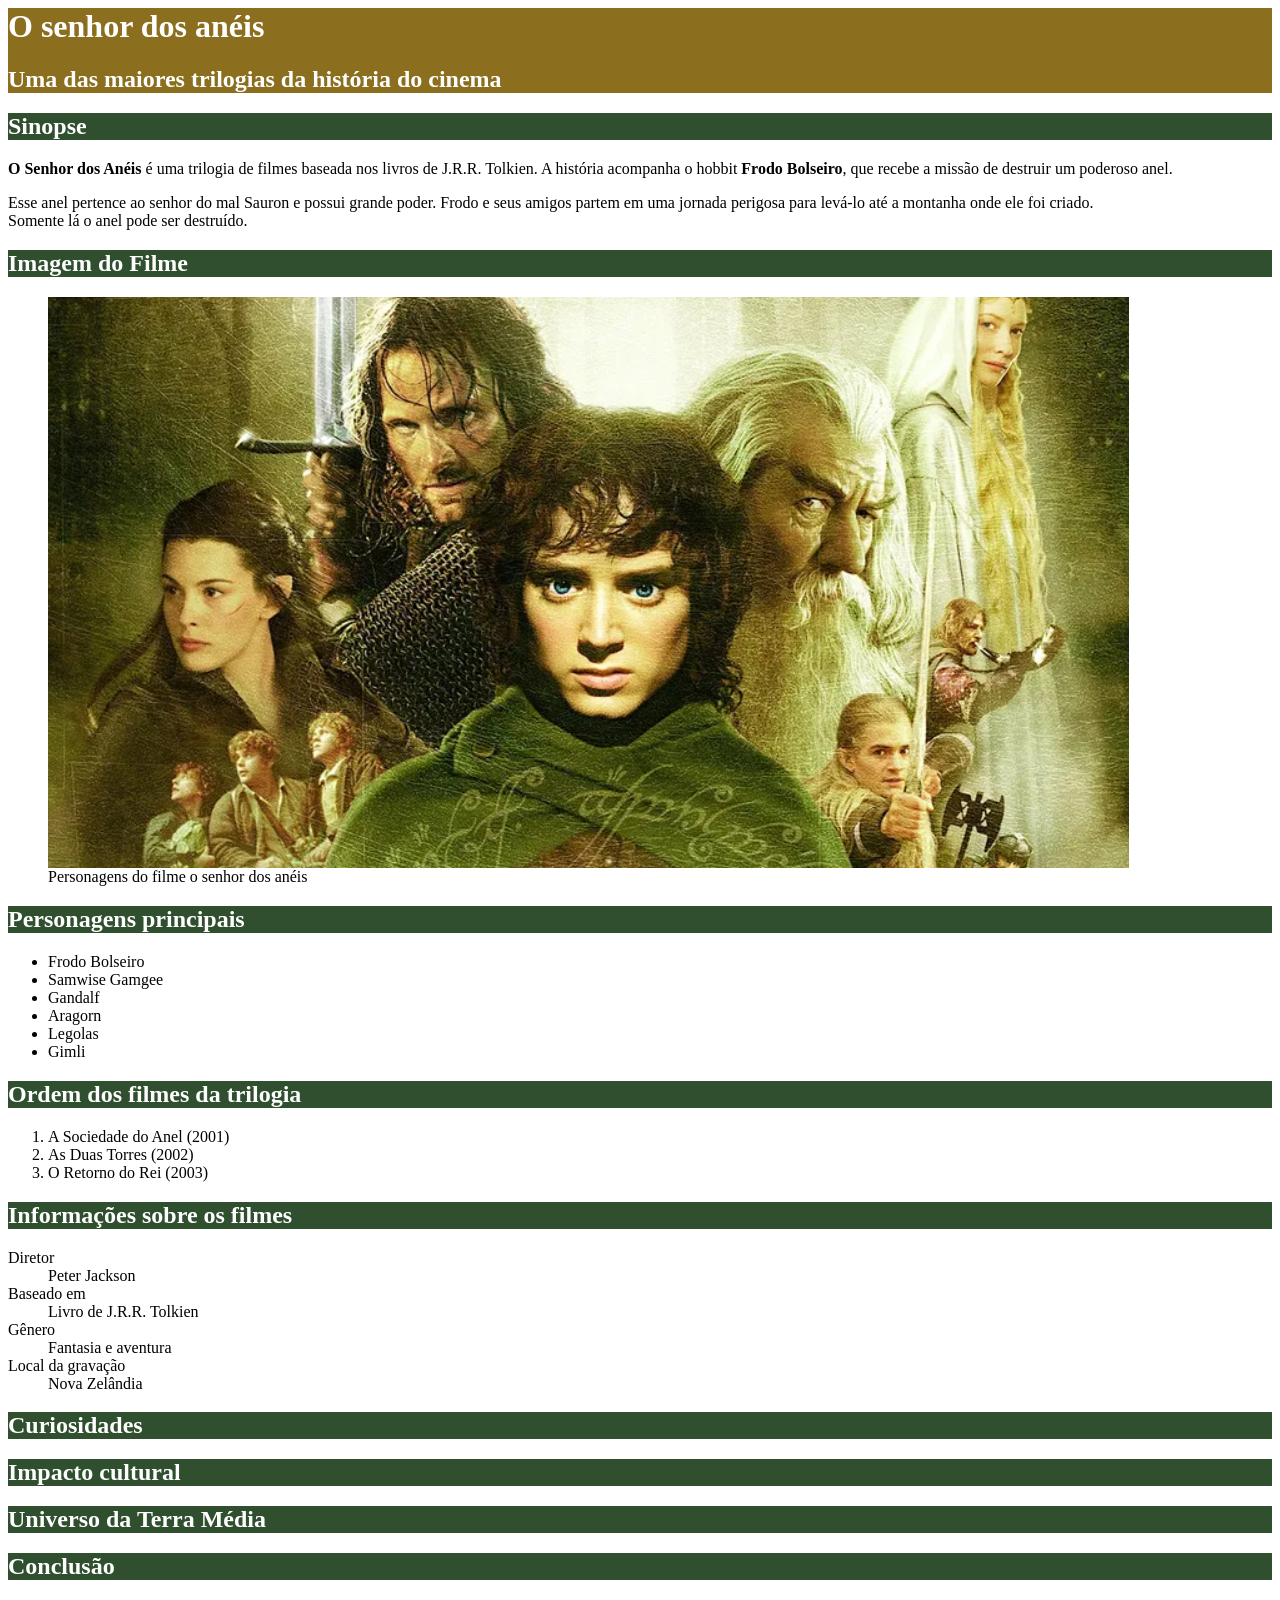
==== index.html @ 42f7f88f "primeiro commit" ====
<html lang="pt-br">
    <head>
        <title>O filme o senhor dos anéis</title>
        <meta charset="utf8">

        <style>
            .titulo_secundario{
                background-color: #2F4F2F; 
                color: white;
            }

            #titulo_principal{
                background-color: #8B6F1E;
                color: white;
            }
        </style>
    </head>
    <body>
        
        <div id="titulo_principal">
            <h1>O senhor dos anéis</h1>
            <h2>Uma das maiores trilogias da história do cinema</h2>
        </div>

        <h2 class="titulo_secundario">Sinopse</h2>

        <p><strong>O Senhor dos Anéis</strong> é uma trilogia de filmes baseada nos livros de J.R.R.
        Tolkien. A história acompanha o hobbit <strong>Frodo Bolseiro</strong>, que recebe a missão
        de destruir um poderoso anel.</p>
        
        <p>Esse anel pertence ao senhor do mal Sauron e possui grande poder. Frodo e
        seus amigos partem em uma jornada perigosa para levá-lo até a montanha
        onde ele foi criado. <br> Somente lá o anel pode ser destruído.</p>

        <h2 class="titulo_secundario">Imagem do Filme</h2>
        <figure>
            <img src="img/senhor_dos_aneis.png" alt="Imagem do filme o senhor dos anéis">
            <figcaption>Personagens do filme o senhor dos anéis</figcaption>
        </figure>    
        <h2 class="titulo_secundario">Personagens principais</h2>
            <ul>
                <li>Frodo Bolseiro</li>
                <li>Samwise Gamgee</li>
                <li>Gandalf</li>
                <li>Aragorn</li>
                <li>Legolas</li>
                <li>Gimli</li>
            </ul>
        <h2 class="titulo_secundario">Ordem dos filmes da trilogia</h2>
            <ol>
                <li>A Sociedade do Anel (2001)</li>
                <li>As Duas Torres (2002)</li>
                <li>O Retorno do Rei (2003)</li>
            </ol>
        <h2 class="titulo_secundario">Informações sobre os filmes</h2>

        <dl>
            <dt>Diretor</dt>
                <dd>Peter Jackson</dd>
            <dt>Baseado em</dt>
                <dd>Livro de J.R.R. Tolkien</dd>
            <dt>Gênero</dt>
                <dd>Fantasia e aventura</dd>
            <dt>Local da gravação</dt>
                <dd>Nova Zelândia</dd>
        </dl>

        <h2 class="titulo_secundario">Curiosidades</h2>
        <h2 class="titulo_secundario">Impacto cultural</h2>
        <h2 class="titulo_secundario">Universo da Terra Média</h2>
        <h2 class="titulo_secundario">Conclusão</h2>
    </body>
</html>
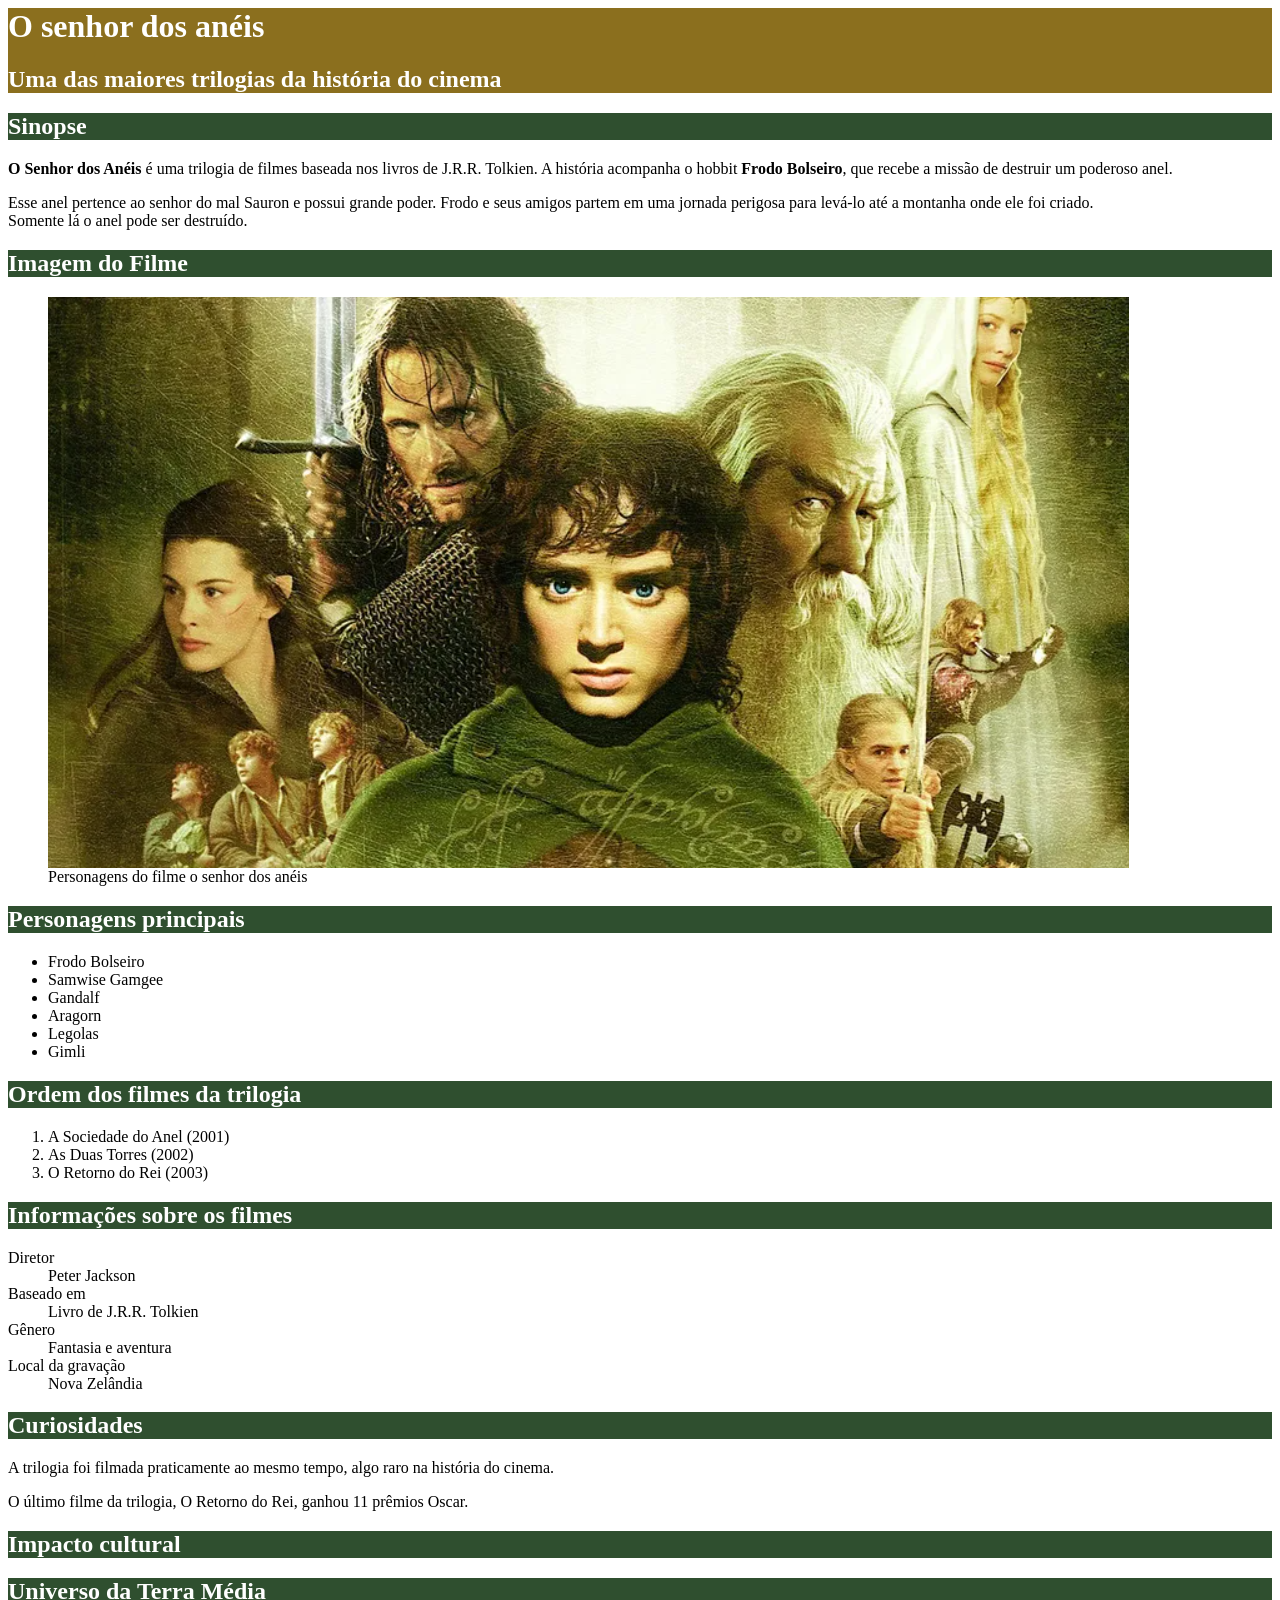
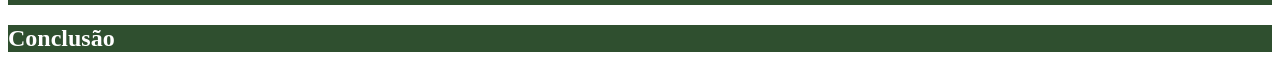
==== commit 01c594c5: "inserção de novos paragrafos de curiosidades" ====
--- a/index.html
+++ b/index.html
@@ -66,6 +66,10 @@
         </dl>
 
         <h2 class="titulo_secundario">Curiosidades</h2>
+
+         <p>A trilogia foi filmada praticamente ao mesmo tempo, algo raro na história do
+    cinema.</p> 
+        <p>O último filme da trilogia, O Retorno do Rei, ganhou 11 prêmios Oscar.</p>
         <h2 class="titulo_secundario">Impacto cultural</h2>
         <h2 class="titulo_secundario">Universo da Terra Média</h2>
         <h2 class="titulo_secundario">Conclusão</h2>
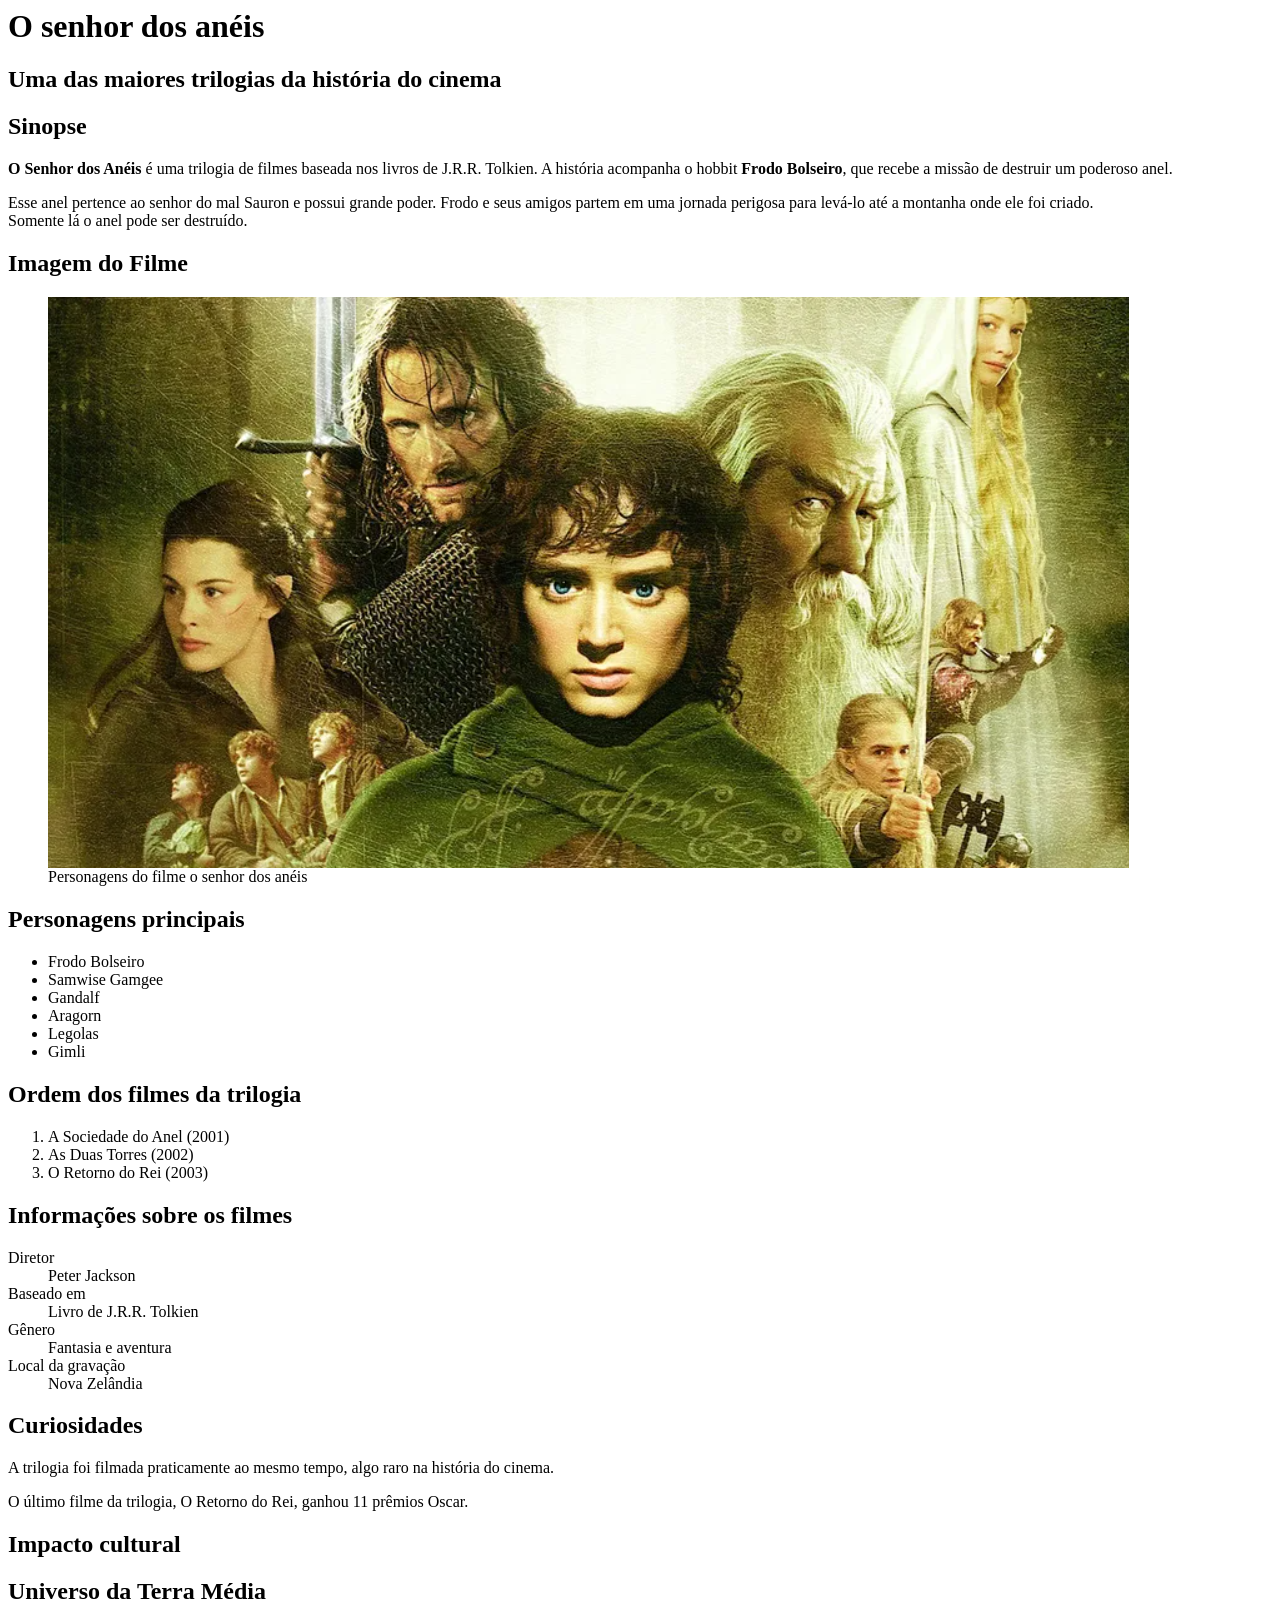
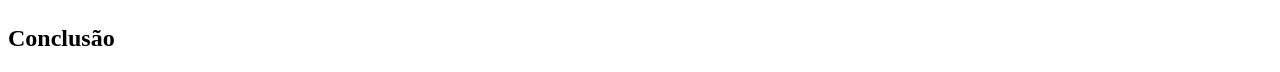
==== commit 586a51e9: "criação contato" ====
--- a/index.html
+++ b/index.html
@@ -2,18 +2,8 @@
     <head>
         <title>O filme o senhor dos anéis</title>
         <meta charset="utf8">
-
-        <style>
-            .titulo_secundario{
-                background-color: #2F4F2F; 
-                color: white;
-            }
-
-            #titulo_principal{
-                background-color: #8B6F1E;
-                color: white;
-            }
-        </style>
+        <link rel="stylesheet" href="styles.css/"
+        
     </head>
     <body>
         
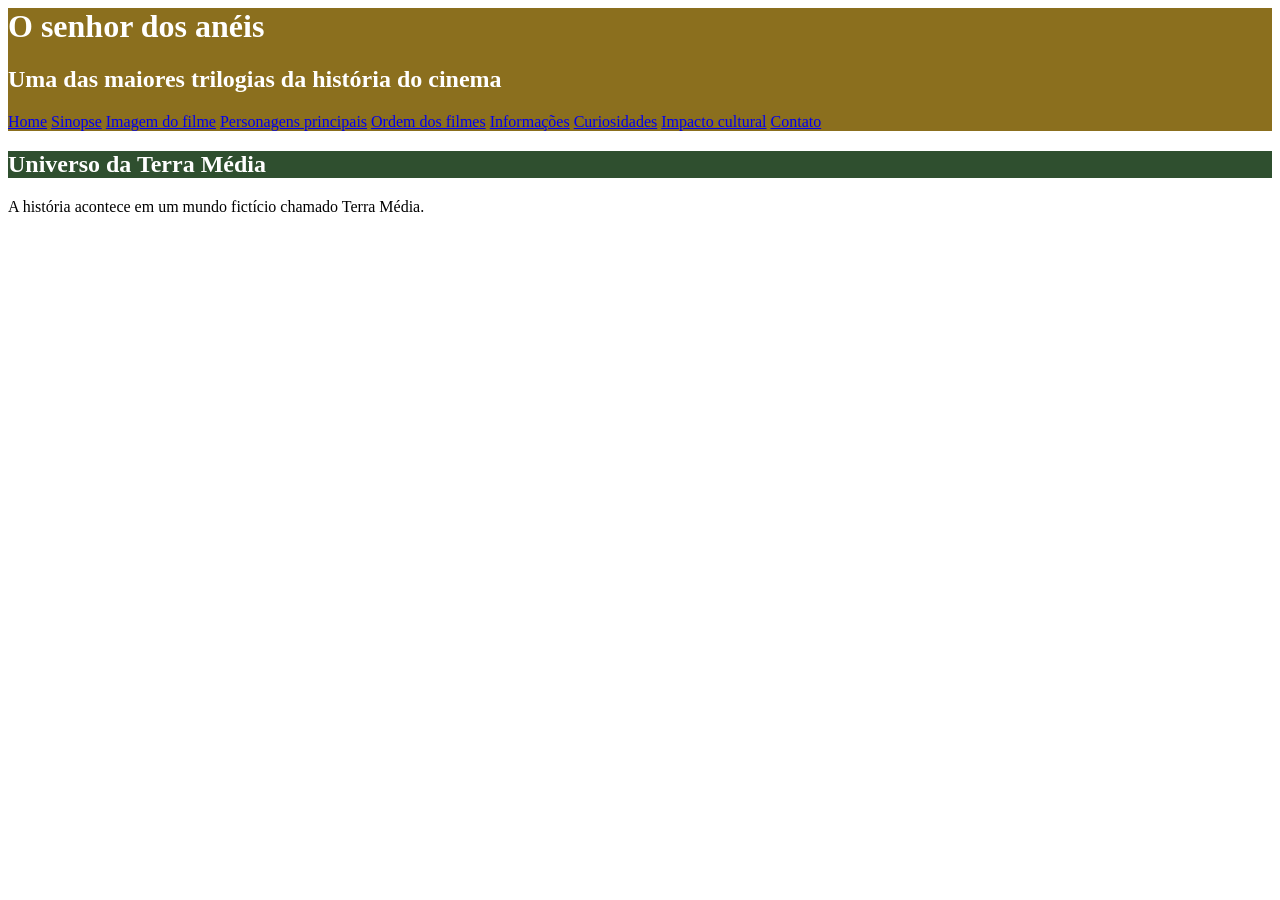
==== commit d7e39786: "contato" ====
--- a/index.html
+++ b/index.html
@@ -2,66 +2,30 @@
     <head>
         <title>O filme o senhor dos anéis</title>
         <meta charset="utf8">
-        <link rel="stylesheet" href="styles.css/"
-        
+        <link rel="stylesheet" href="style.css"
+       
     </head>
     <body>
         
         <div id="titulo_principal">
             <h1>O senhor dos anéis</h1>
             <h2>Uma das maiores trilogias da história do cinema</h2>
+          
+            <nav>
+            <a href="index.html">Home</a>
+            <a href="Sinopse.html">Sinopse</a>
+            <a href="imagem.html">Imagem do filme</a>
+            <a href="personagens.html">Personagens principais</a>
+            <a href="ordem.html">Ordem dos filmes</a>
+            <a href="informaçoes.html">Informações</a>
+            <a href="curiosidades.html">Curiosidades</a>
+            <a href="impacto.html">Impacto cultural</a>
+            <a href="contato.html">Contato</a>
+         </nav>
         </div>
-
-        <h2 class="titulo_secundario">Sinopse</h2>
-
-        <p><strong>O Senhor dos Anéis</strong> é uma trilogia de filmes baseada nos livros de J.R.R.
-        Tolkien. A história acompanha o hobbit <strong>Frodo Bolseiro</strong>, que recebe a missão
-        de destruir um poderoso anel.</p>
-        
-        <p>Esse anel pertence ao senhor do mal Sauron e possui grande poder. Frodo e
-        seus amigos partem em uma jornada perigosa para levá-lo até a montanha
-        onde ele foi criado. <br> Somente lá o anel pode ser destruído.</p>
-
-        <h2 class="titulo_secundario">Imagem do Filme</h2>
-        <figure>
-            <img src="img/senhor_dos_aneis.png" alt="Imagem do filme o senhor dos anéis">
-            <figcaption>Personagens do filme o senhor dos anéis</figcaption>
-        </figure>    
-        <h2 class="titulo_secundario">Personagens principais</h2>
-            <ul>
-                <li>Frodo Bolseiro</li>
-                <li>Samwise Gamgee</li>
-                <li>Gandalf</li>
-                <li>Aragorn</li>
-                <li>Legolas</li>
-                <li>Gimli</li>
-            </ul>
-        <h2 class="titulo_secundario">Ordem dos filmes da trilogia</h2>
-            <ol>
-                <li>A Sociedade do Anel (2001)</li>
-                <li>As Duas Torres (2002)</li>
-                <li>O Retorno do Rei (2003)</li>
-            </ol>
-        <h2 class="titulo_secundario">Informações sobre os filmes</h2>
-
-        <dl>
-            <dt>Diretor</dt>
-                <dd>Peter Jackson</dd>
-            <dt>Baseado em</dt>
-                <dd>Livro de J.R.R. Tolkien</dd>
-            <dt>Gênero</dt>
-                <dd>Fantasia e aventura</dd>
-            <dt>Local da gravação</dt>
-                <dd>Nova Zelândia</dd>
-        </dl>
-
-        <h2 class="titulo_secundario">Curiosidades</h2>
-
-         <p>A trilogia foi filmada praticamente ao mesmo tempo, algo raro na história do
-    cinema.</p> 
-        <p>O último filme da trilogia, O Retorno do Rei, ganhou 11 prêmios Oscar.</p>
-        <h2 class="titulo_secundario">Impacto cultural</h2>
+         
         <h2 class="titulo_secundario">Universo da Terra Média</h2>
-        <h2 class="titulo_secundario">Conclusão</h2>
+        <p>A história acontece em um mundo fictício chamado Terra Média.</p>
+       
     </body>
 </html>
--- a/style.css
+++ b/style.css
@@ -0,0 +1,11 @@
+         
+            .titulo_secundario{
+                background-color: #2F4F2F; 
+                color: white;
+            }
+
+            #titulo_principal{
+                background-color: #8B6F1E;
+                color: white;
+            }
+        
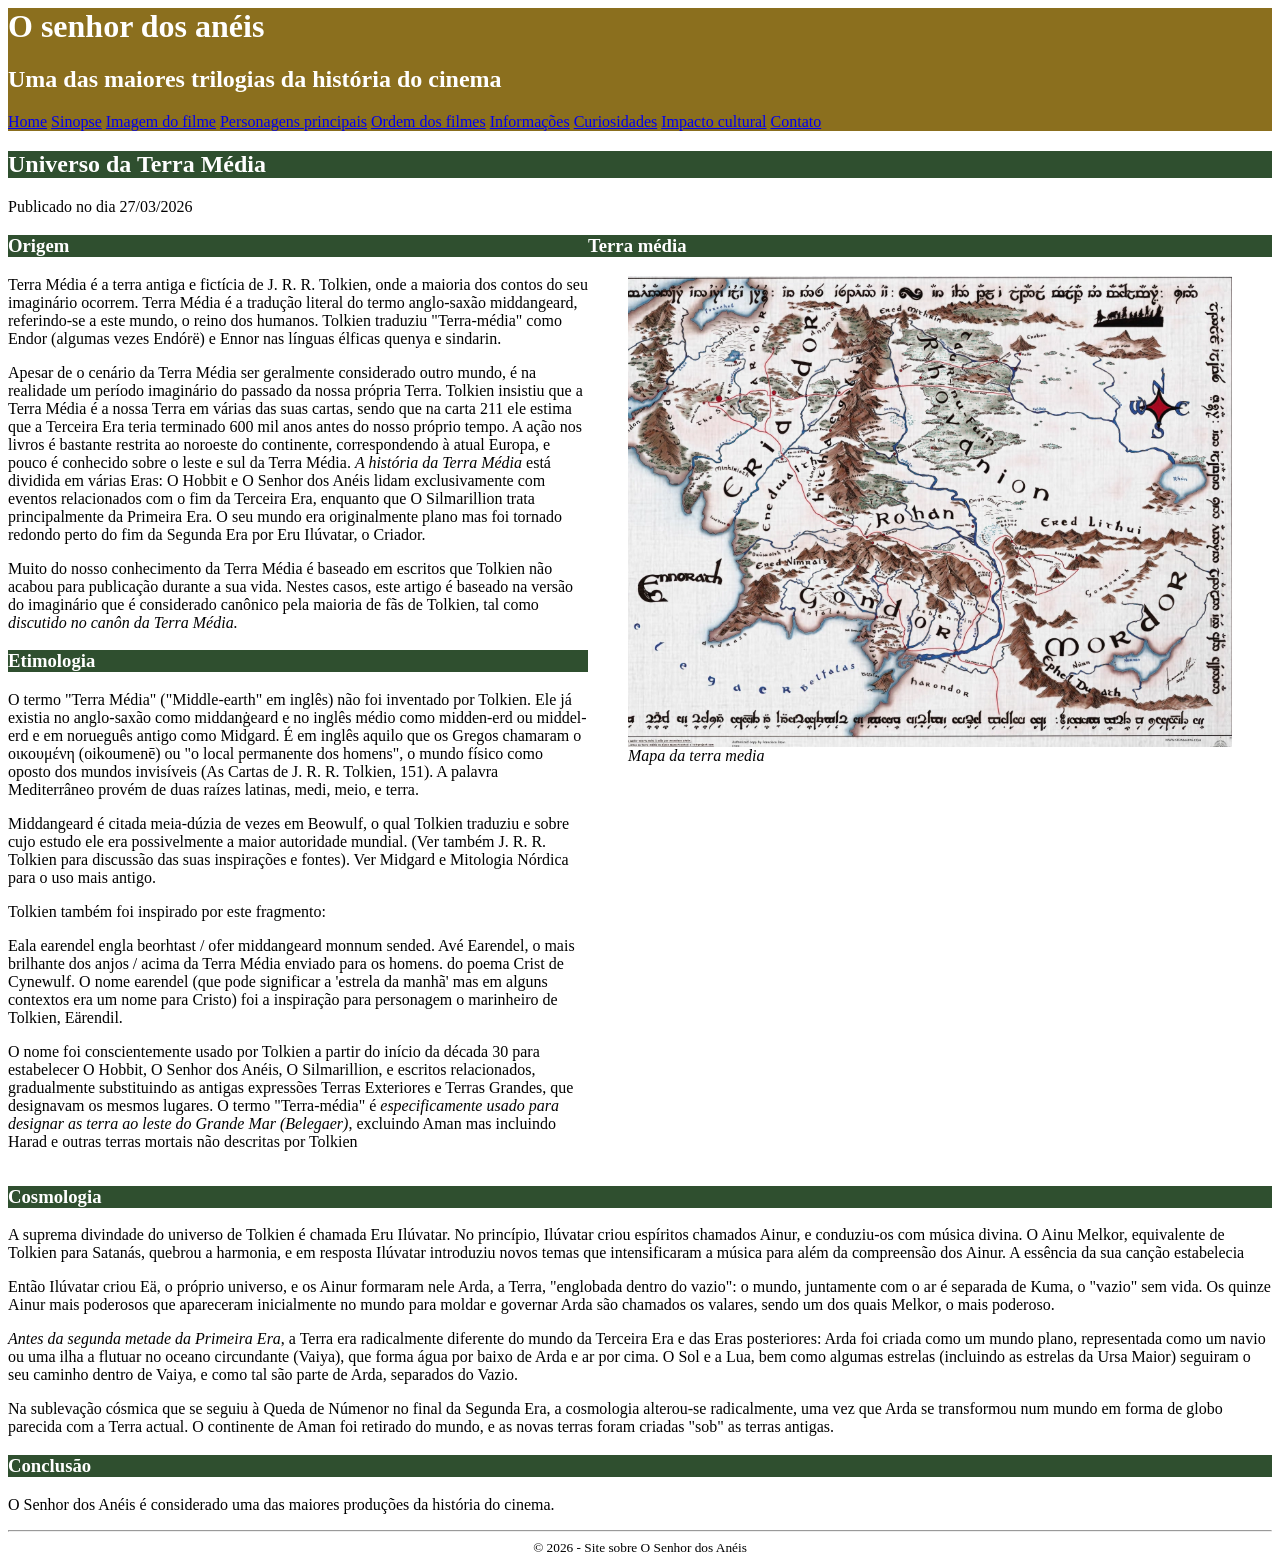
==== commit 2c7608bd: "artigos e rodape" ====
--- a/index.html
+++ b/index.html
@@ -7,7 +7,7 @@
     </head>
     <body>
         
-        <div id="titulo_principal">
+        <header id="titulo_principal">
             <h1>O senhor dos anéis</h1>
             <h2>Uma das maiores trilogias da história do cinema</h2>
           
@@ -22,10 +22,113 @@
             <a href="impacto.html">Impacto cultural</a>
             <a href="contato.html">Contato</a>
          </nav>
-        </div>
-         
-        <h2 class="titulo_secundario">Universo da Terra Média</h2>
-        <p>A história acontece em um mundo fictício chamado Terra Média.</p>
-       
+        </header>
+         <main>
+            <header>
+                <h2 class="titulo_secundario">Universo da Terra Média</h2>
+                <span>Publicado no dia 27/03/2026</span>
+            </header>
+            <div id="layout">
+             <article>
+                <section>
+                    <h3 class="titulo_secundario">Origem</h3>
+                    <p>Terra Média é a terra antiga e fictícia de J. R. R. Tolkien, onde a maioria dos 
+                        contos do seu imaginário ocorrem. Terra Média é a tradução literal do termo 
+                        anglo-saxão middangeard, referindo-se a este mundo, o reino dos humanos. 
+                        Tolkien traduziu "Terra-média" como Endor (algumas vezes Endórë) e Ennor 
+                        nas línguas élficas quenya e sindarin. </p>
+                    <p>Apesar de o cenário da Terra Média ser geralmente considerado outro mundo, 
+                        é na realidade um período imaginário do passado da nossa própria Terra. 
+                        Tolkien insistiu que a Terra Média é a nossa Terra em várias das suas cartas, 
+                        sendo que na carta 211 ele estima que a Terceira Era teria terminado 600 mil 
+                        anos antes do nosso próprio tempo. A ação nos livros é bastante restrita ao 
+                        noroeste do continente, correspondendo à atual Europa, e pouco é conhecido 
+                        sobre o leste e sul da Terra Média. <em>A história da Terra Média</em> está dividida em 
+                        várias Eras: O Hobbit e O Senhor dos Anéis lidam exclusivamente com 
+                        eventos relacionados com o fim da Terceira Era, enquanto que O Silmarillion 
+                        trata principalmente da Primeira Era. O seu mundo era originalmente plano 
+                        mas foi tornado redondo perto do fim da Segunda Era por Eru Ilúvatar, o 
+                        Criador.</p>
+                     <p>Muito do nosso conhecimento da Terra Média é baseado em escritos que 
+                        Tolkien não acabou para publicação durante a sua vida. Nestes casos, este 
+                        artigo é baseado na versão do imaginário que é considerado canônico pela 
+                        maioria de fãs de Tolkien, tal como <em>discutido no canôn da Terra Média.</em></p>
+                </section>
+                <section>
+                    <h3 class="titulo_secundario">Etimologia</h3>
+                    <p>O termo "Terra Média" ("Middle-earth" em inglês) não foi inventado por 
+                    Tolkien. Ele já existia no anglo-saxão como middanġeard e no inglês médio 
+                    como midden-erd ou middel-erd e em norueguês antigo como Midgard. É em 
+                    inglês aquilo que os Gregos chamaram o οικουμένη (oikoumenē) ou "o local 
+                    permanente dos homens", o mundo físico como oposto dos mundos invisíveis 
+                    (As Cartas de J. R. R. Tolkien, 151). A palavra Mediterrâneo provém de duas 
+                    raízes latinas, medi, meio, e terra.</p>
+                    <p>Middangeard é citada meia-dúzia de vezes em Beowulf, o qual Tolkien 
+                    traduziu e sobre cujo estudo ele era possivelmente a maior autoridade 
+                    mundial. (Ver também J. R. R. Tolkien para discussão das suas inspirações e 
+                    fontes). Ver Midgard e Mitologia Nórdica para o uso mais antigo.</p>
+                    <p>Tolkien também foi inspirado por este fragmento:</p>
+                    <p>Eala earendel engla beorhtast / ofer middangeard monnum sended. 
+                    Avé Earendel, o mais brilhante dos anjos / acima da Terra Média enviado para 
+                    os homens. do poema Crist de Cynewulf. O nome earendel (que pode 
+                    significar a 'estrela da manhã' mas em alguns contextos era um nome para 
+                    Cristo) foi a inspiração para personagem o marinheiro de Tolkien, Eärendil. </p>
+                    <p>O nome foi conscientemente usado por Tolkien a partir do início da década 30 
+                    para estabelecer O Hobbit, O Senhor dos Anéis, O Silmarillion, e escritos 
+                    relacionados, gradualmente substituindo as antigas expressões Terras 
+                    Exteriores e Terras Grandes, que designavam os mesmos lugares. O termo 
+                    "Terra-média" é<em> especificamente usado para designar as terra ao leste do 
+                    Grande Mar (Belegaer)</em>, excluindo Aman mas incluindo Harad e outras terras 
+                    mortais não descritas por Tolkien</p>
+                </section>
+             </article>
+             <aside>
+                <h3 class="titulo_secundario">Terra média</h3>
+                <figure>
+                    <img src="img/terra_media.png" alt="Mapa da terra media">
+                    <figcaption><em> Mapa da terra media</em></figcaption>
+                </figure>
+             </aside>
+            </div>
+            <article>
+                <section>
+                    <h3 class="titulo_secundario">Cosmologia</h3>
+                                            <p>A suprema divindade do universo de Tolkien é chamada Eru Ilúvatar. No 
+                        princípio, Ilúvatar criou espíritos chamados Ainur, e conduziu-os com música 
+                        divina. O Ainu Melkor, equivalente de Tolkien para Satanás, quebrou a 
+                        harmonia, e em resposta Ilúvatar introduziu novos temas que intensificaram a 
+                        música para além da compreensão dos Ainur. A essência da sua canção 
+                        estabelecia</p>
+                        <p>Então Ilúvatar criou Eä, o próprio universo, e os Ainur formaram nele Arda, a 
+                        Terra, "englobada dentro do vazio": o mundo, juntamente com o ar é separada 
+                        de Kuma, o "vazio" sem vida. Os quinze Ainur mais poderosos que 
+                        apareceram inicialmente no mundo para moldar e governar Arda são 
+                        chamados os valares, sendo um dos quais Melkor, o mais poderoso.</p>
+                        <p><em>Antes da segunda metade da Primeira Era</em>, a Terra era radicalmente diferente 
+                        do mundo da Terceira Era e das Eras posteriores: Arda foi criada como um 
+                        mundo plano, representada como um navio ou uma ilha a flutuar no oceano 
+                        circundante (Vaiya), que forma água por baixo de Arda e ar por cima. O Sol e 
+                        a Lua, bem como algumas estrelas (incluindo as estrelas da Ursa Maior) 
+                        seguiram o seu caminho dentro de Vaiya, e como tal são parte de Arda, 
+                        separados do Vazio.</p>
+                        <p>Na sublevação cósmica que se seguiu à Queda de Númenor no final da 
+                        Segunda Era, a cosmologia alterou-se radicalmente, uma vez que Arda se 
+                        transformou num mundo em forma de globo parecida com a Terra actual. O 
+                        continente de Aman foi retirado do mundo, e as novas terras foram criadas 
+                        "sob" as terras antigas.</p>
+                </section>
+                <section id="Conclusao">
+                    <h3 class="titulo_secundario">Conclusão</h3>
+                    <p>
+                          O Senhor dos Anéis é considerado uma das maiores produções da história do 
+                          cinema.
+                    </p>
+                </section>
+            </article>
+            <footer class="rodape">
+                <hr>
+                <small>© 2026 - Site sobre O Senhor dos Anéis </small>
+            </footer>
+         </main>
     </body>
 </html>
--- a/style.css
+++ b/style.css
@@ -1,11 +1,17 @@
          
-            .titulo_secundario{
-                background-color: #2F4F2F; 
-                color: white;
-            }
+.titulo_secundario{
+    background-color: #2F4F2F; 
+    color: white;
+}
 
-            #titulo_principal{
-                background-color: #8B6F1E;
-                color: white;
-            }
-        +#titulo_principal{
+    background-color: #8B6F1E;
+    color: white;
+}
+
+#layout{
+    display:flex;
+}
+.rodape{
+    text-align: center;
+}
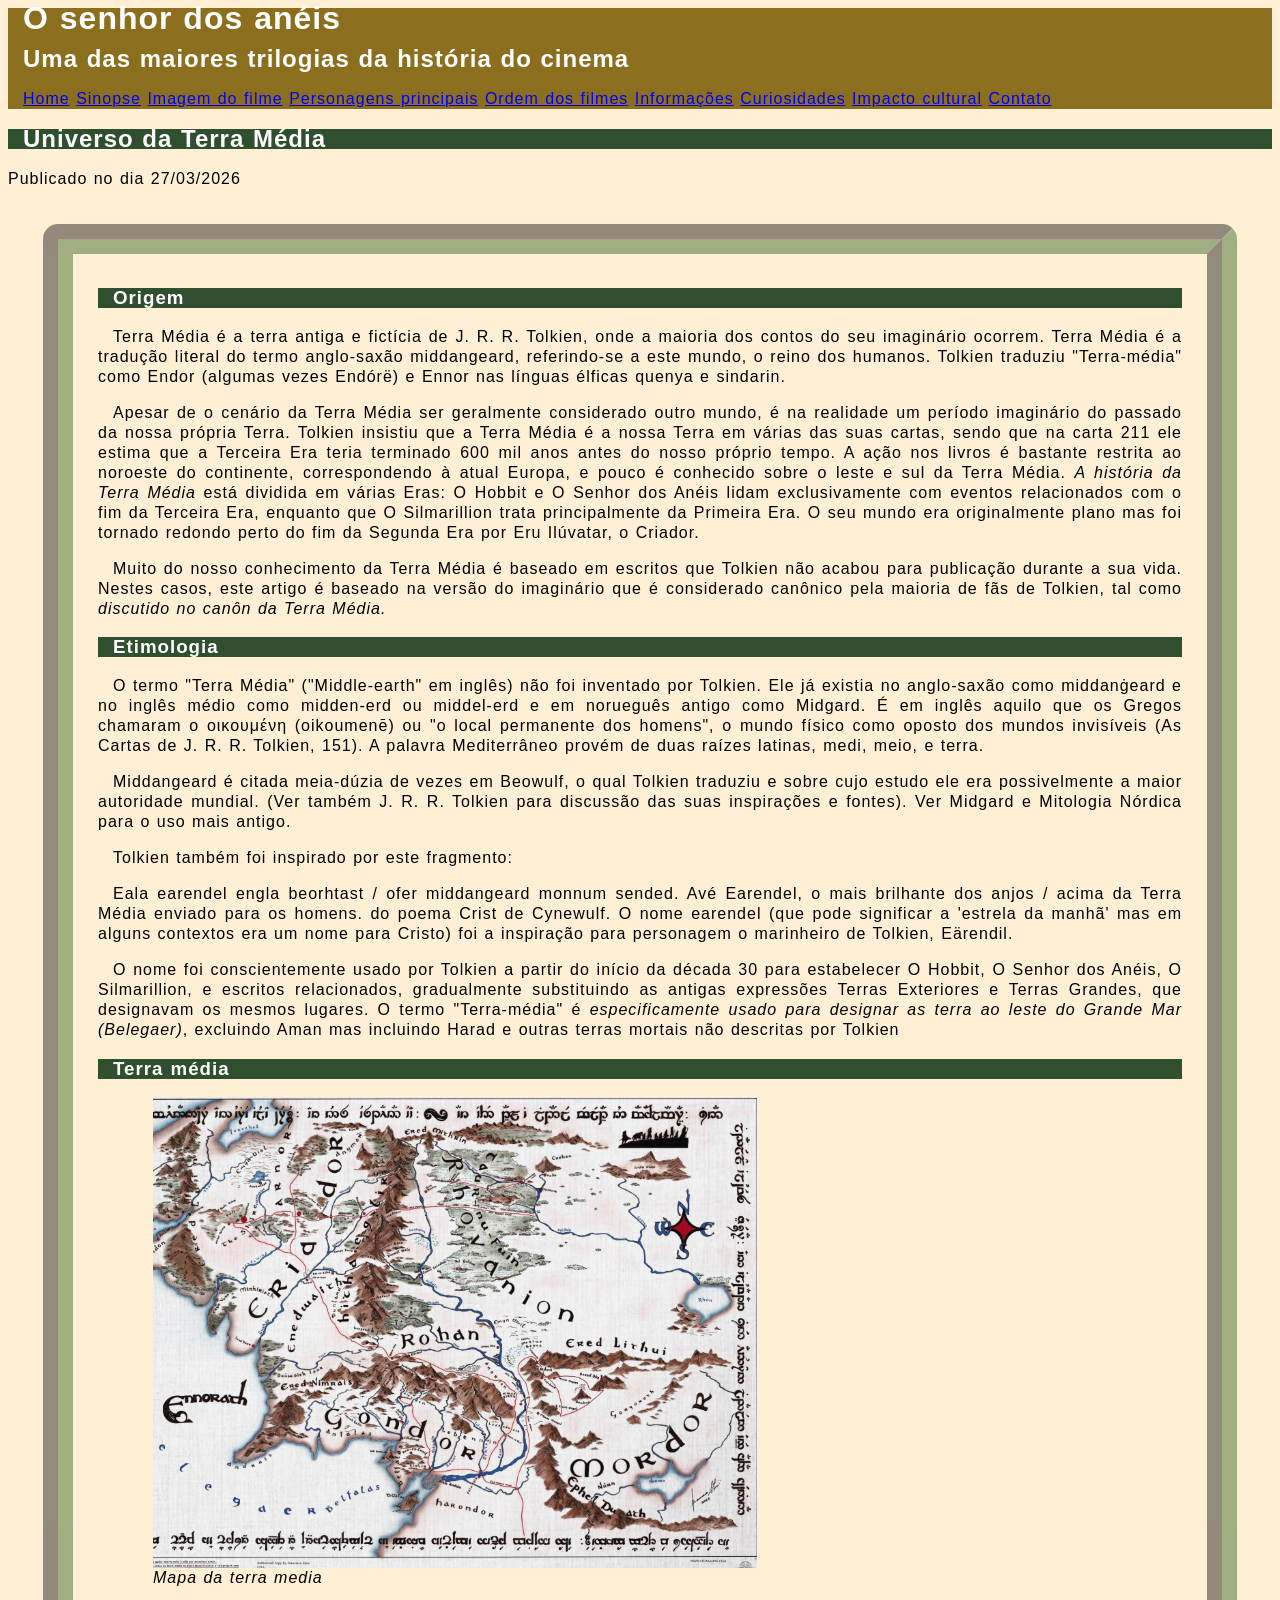
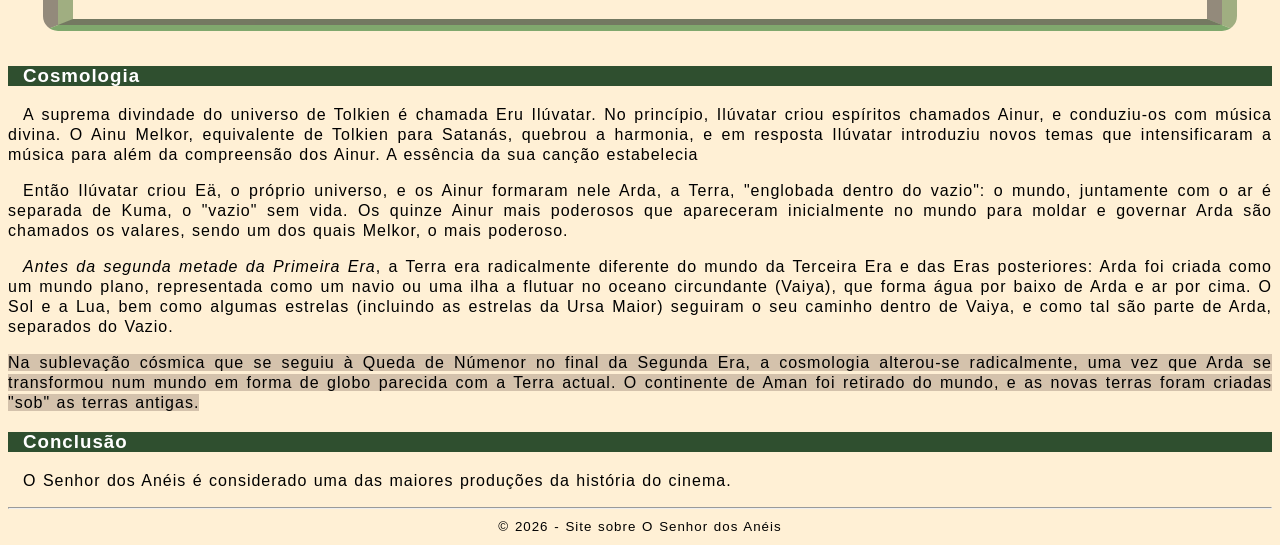
==== commit 1b422aee: "aaa" ====
--- a/index.html
+++ b/index.html
@@ -111,7 +111,7 @@
                         a Lua, bem como algumas estrelas (incluindo as estrelas da Ursa Maior) 
                         seguiram o seu caminho dentro de Vaiya, e como tal são parte de Arda, 
                         separados do Vazio.</p>
-                        <p>Na sublevação cósmica que se seguiu à Queda de Númenor no final da 
+                        <p class="teste_display">Na sublevação cósmica que se seguiu à Queda de Númenor no final da 
                         Segunda Era, a cosmologia alterou-se radicalmente, uma vez que Arda se 
                         transformou num mundo em forma de globo parecida com a Terra actual. O 
                         continente de Aman foi retirado do mundo, e as novas terras foram criadas 
--- a/style.css
+++ b/style.css
@@ -10,8 +10,38 @@
 }
 
 #layout{
-    display:flex;
+    font-size: irem;
+    border: groove 30px rgba(33, 87, 17, 0.425);
+    border-bottom: groove 12px rgba(28, 112, 28, 0.555);
+    border-radius: 15px 15px 15px 15px;
+    margin: 35px;/*define a margem fora da borda*/
+    /*margin: auto; define a margem de forma automatica porem so funciona apeneas quando tenho uma largura definida*/
+    padding: 15px 25px;
+    /*padding-top
+    padding-right
+    padding-bottom
+    padding-left*/
 }
 .rodape{
     text-align: center;
+}
+body{
+    background-color: #fff0d5;
+    color: rgb(rgb(233, 0, 0), green, blue);
+    font-family: "roboto",sans-serif;
+    font-size: 16px;
+    font-style: normal;
+    line-height: 20px;
+    font-weight: 100;
+    text-transform: none;
+    text-decoration: none;
+    word-spacing: 1px;
+    letter-spacing: 1px;
+    text-indent: 15px;
+    text-align: justify;
+}
+.teste_display{
+    background-color: rgba(202, 183, 162, 0.795);
+    display: inline;
+    background-image:image();
 }
